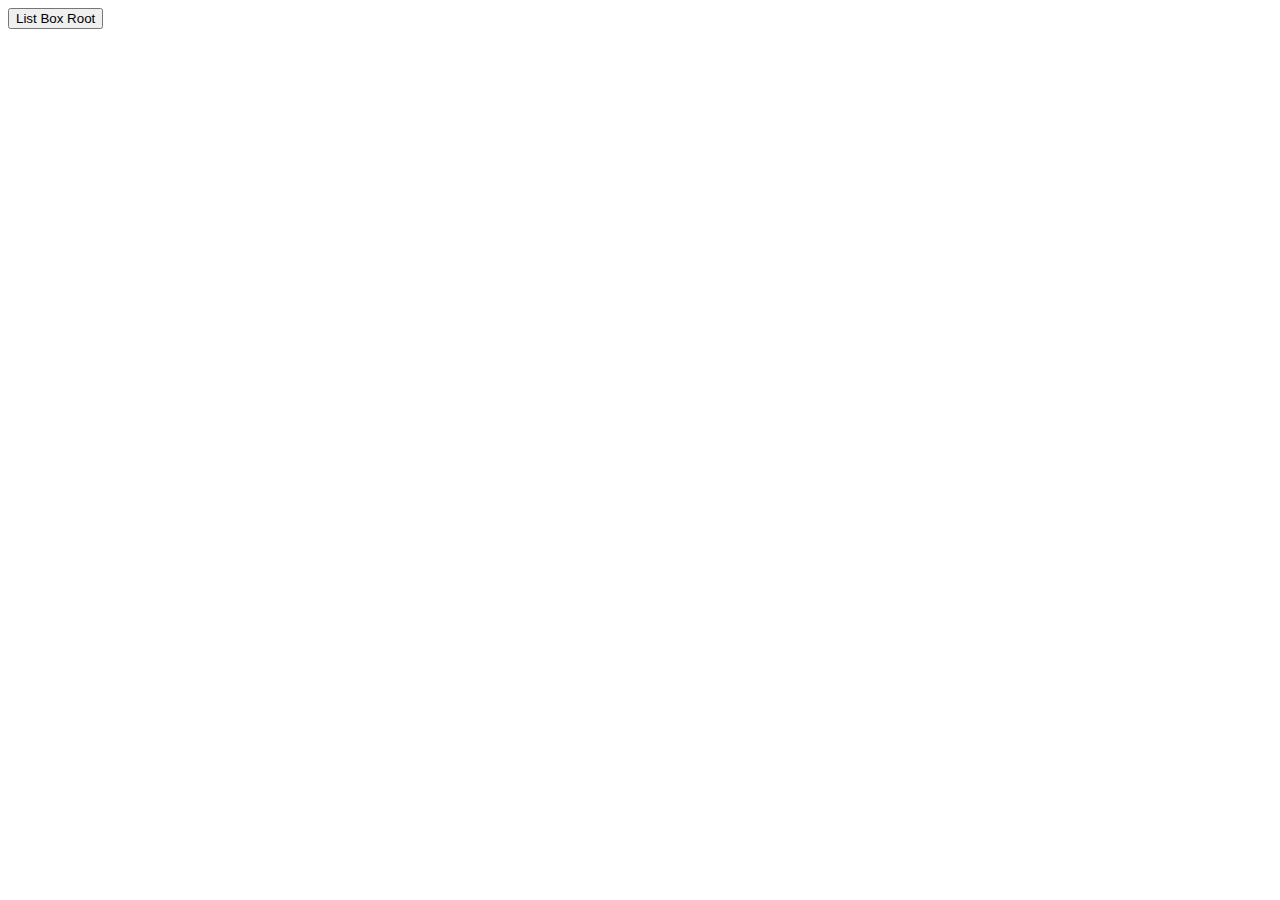
==== index.html @ 693092b9 "Add index.html" ====
<html>
    <script src="//ajax.googleapis.com/ajax/libs/jquery/2.0.3/jquery.min.js"></script>
    <script src="/static/ofs.js"></script>
<script>
    // create client, then do callback

    var listBoxRoot = function() {
    var client_id = "5fmnuoxq79novlted3hvo7jcc51a5zi6";
    var box = ofs.client('http://api.box.com/ofs');
    box.auth(client_id, function(err, fs) {
        fs.stat('/', function(err, info) {
            $('#result').text("Root directory info: " + JSON.stringify(info));
        });

        fs.listContents('/', function(err, contents) {
            $('#result2').text("Root folder contents: " + JSON.stringify(contents));
        });

        fs.getTemporaryUrl('/loi.pdf', function(err, url) {
            var urlObject = {
                url: "www.api.box.com/asdfadf_abvab",
                expires: 1112413513 // unix time when it it will expire
            }
            console.log("URL for loi: ", url);
        });
    });
    }
</script>
<button onclick="listBoxRoot()">List Box Root</button>
<span id="result"></span>
<br />
<span id="result2"></span>
</html>
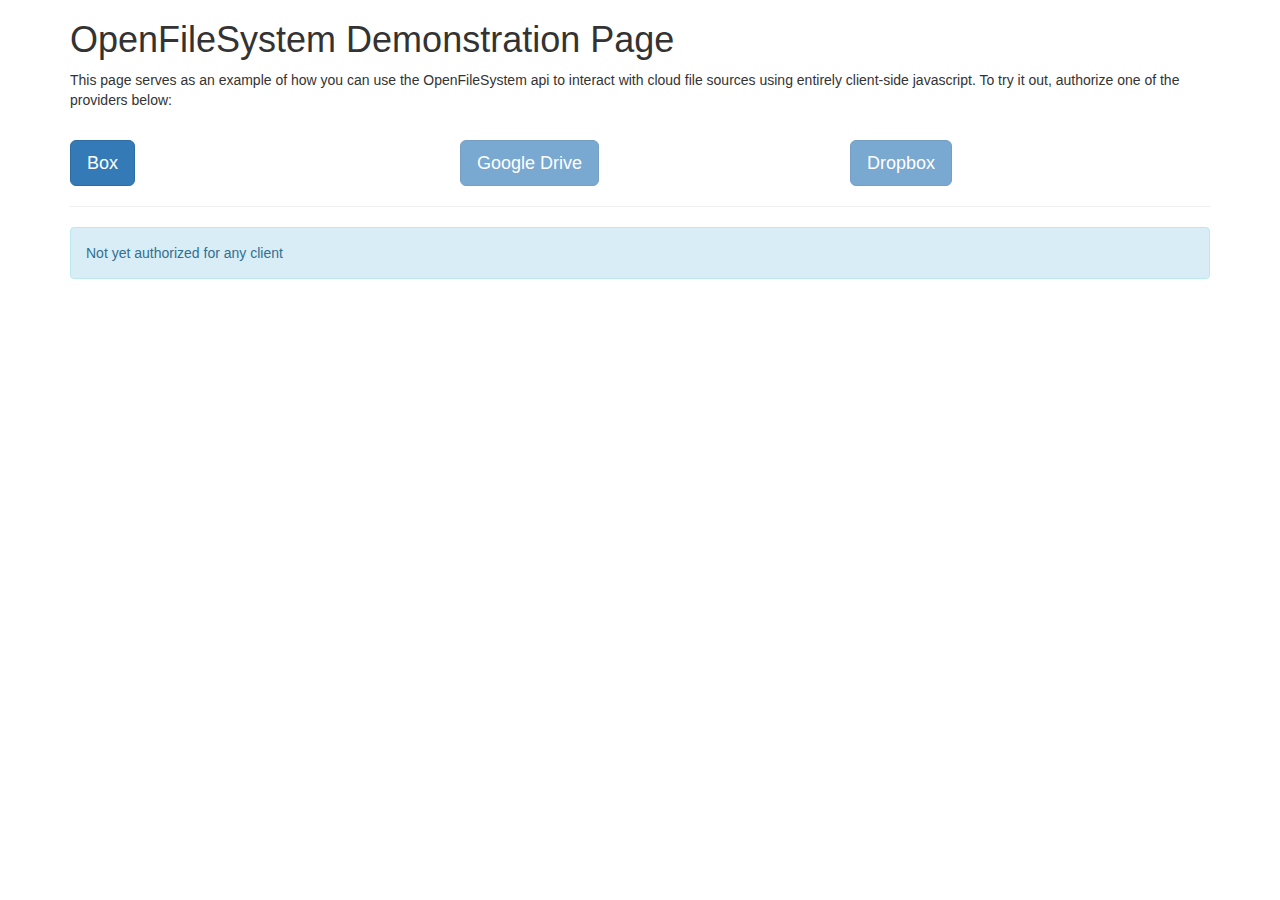
==== commit 038e4c18: "Add ability to click on files and open them." ====
--- a/index.html
+++ b/index.html
@@ -1,33 +1,107 @@
-<html>
-    <script src="//ajax.googleapis.com/ajax/libs/jquery/2.0.3/jquery.min.js"></script>
-    <script src="/static/ofs.js"></script>
-<script>
-    // create client, then do callback
+<!DOCTYPE html>
+<html lang="en">
+    <head>
+        <title>OpenFileSystem Demonstration Page</title>
 
-    var listBoxRoot = function() {
-    var client_id = "5fmnuoxq79novlted3hvo7jcc51a5zi6";
-    var box = ofs.client('http://api.box.com/ofs');
-    box.auth(client_id, function(err, fs) {
-        fs.stat('/', function(err, info) {
-            $('#result').text("Root directory info: " + JSON.stringify(info));
-        });
+        <!-- Latest compiled and minified CSS -->
+        <link rel="stylesheet" href="//netdna.bootstrapcdn.com/bootstrap/3.0.2/css/bootstrap.min.css">
+        <link rel="stylesheet" href="static/style.css">
 
-        fs.listContents('/', function(err, contents) {
-            $('#result2').text("Root folder contents: " + JSON.stringify(contents));
-        });
+        <script src="https://ajax.googleapis.com/ajax/libs/jquery/2.0.3/jquery.min.js"></script>
+        <script src="static/ofs.js"></script>
+        <!-- Latest compiled and minified JavaScript -->
+        <script src="//netdna.bootstrapcdn.com/bootstrap/3.0.2/js/bootstrap.min.js"></script>
+        <script>
+            $(function(){
+                var box_client_id = "5fmnuoxq79novlted3hvo7jcc51a5zi6";
+                var box = ofs.client('http://api.box.com/ofs');
+                var msg = $("#auth-message");
 
-        fs.getTemporaryUrl('/loi.pdf', function(err, url) {
-            var urlObject = {
-                url: "www.api.box.com/asdfadf_abvab",
-                expires: 1112413513 // unix time when it it will expire
-            }
-            console.log("URL for loi: ", url);
-        });
-    });
-    }
-</script>
-<button onclick="listBoxRoot()">List Box Root</button>
-<span id="result"></span>
-<br />
-<span id="result2"></span>
+                $("#auth-box").on("click", function(){
+                    box.auth(box_client_id, function(err, fs) {
+                        if (err) {
+                            msg.show().text(err).addClass("alert-error").removeClass("alert-info");
+                            return;
+                        }
+
+                        msg.show().text("Successfully authorized Box").addClass("alert-success").removeClass("alert-info").delay(2000).fadeOut();
+
+                        $("#path").text("Loading root folder path...");
+                        fs.stat('/', function(err, info) {
+                            $("#path").text(info.path)
+                        });
+                        $("#loading-progress").show();
+
+                        fs.listContents('/', function(err, contents) {
+                            $("#loading-progress-bar").css("width", "100%");
+                            $("#loading-progress").delay(2000).fadeOut();
+
+                            var i = 0;
+                            var dir = $("#directory-contents");
+                            contents.forEach(function(item) {
+                                var file = $("<div class='file col-md-2'></div>");
+                                var icon = $("<img/>");
+                                if (item.type == "application/folder") {
+                                    icon.attr("src", "http://findicons.com/icon/download/64167/folder/128/png");
+                                } else {
+                                    icon.attr("src", "http://findicons.com/icon/download/203096/document/128/png");
+                                }
+                                file.append(icon);
+                                file.click(function(e) {
+                                    fs.getTemporaryUrl(item.id, function(err, json) {
+                                        window.open(json['url']);
+                                    });
+                                });
+                                file.append("<p class='filename'>" + item.filename + "</p>");
+                                dir.append(file);
+                                console.log(item);
+                            });
+                        });
+
+                        /*
+                        fs.getTemporaryUrl('/loi.pdf', function(err, url) {
+                            var urlObject = {
+                                url: "www.api.box.com/asdfadf_abvab",
+                                expires: 1112413513 // unix time when it it will expire
+                            }
+                            console.log("URL for loi: ", url);
+                        });
+                        */
+                    });
+                });
+            });
+        </script>
+    </head>
+    <body>
+        <div class="container">
+            <h1>OpenFileSystem Demonstration Page</h1>
+            <p>This page serves as an example of how you can use the OpenFileSystem api to interact with cloud file sources using entirely client-side javascript. To try it out, authorize one of the providers below:</p>
+            <div class="vspace1em">&nbsp;</div>
+            <div class="row">
+                <div class="col-md-4">
+                    <button id="auth-box" type="button" class="service-button btn btn-primary btn-lg">
+                        Box
+                    </button>
+                </div>
+                <div class="col-md-4">
+                    <button type="button" class="service-button btn btn-primary btn-lg" disabled>
+                        Google Drive
+                    </button>
+                </div>
+                <div class="col-md-4">
+                    <button type="button" class="service-button btn btn-primary btn-lg" disabled>
+                        Dropbox
+                    </button>
+                </div>
+            </div>
+            <hr/>
+            <p class="alert alert-info" id="auth-message">Not yet authorized for any client</p>
+            <h2 id="path"></h2>
+            <div id="directory-contents">
+                <div id="loading-progress" style="display:none" class="progress progress-striped active">
+                  <div id="loading-progress-bar" class="progress-bar" style="width: 5%"></div>
+                </div>
+            </div>
+        </div>
+    </body>
 </html>
